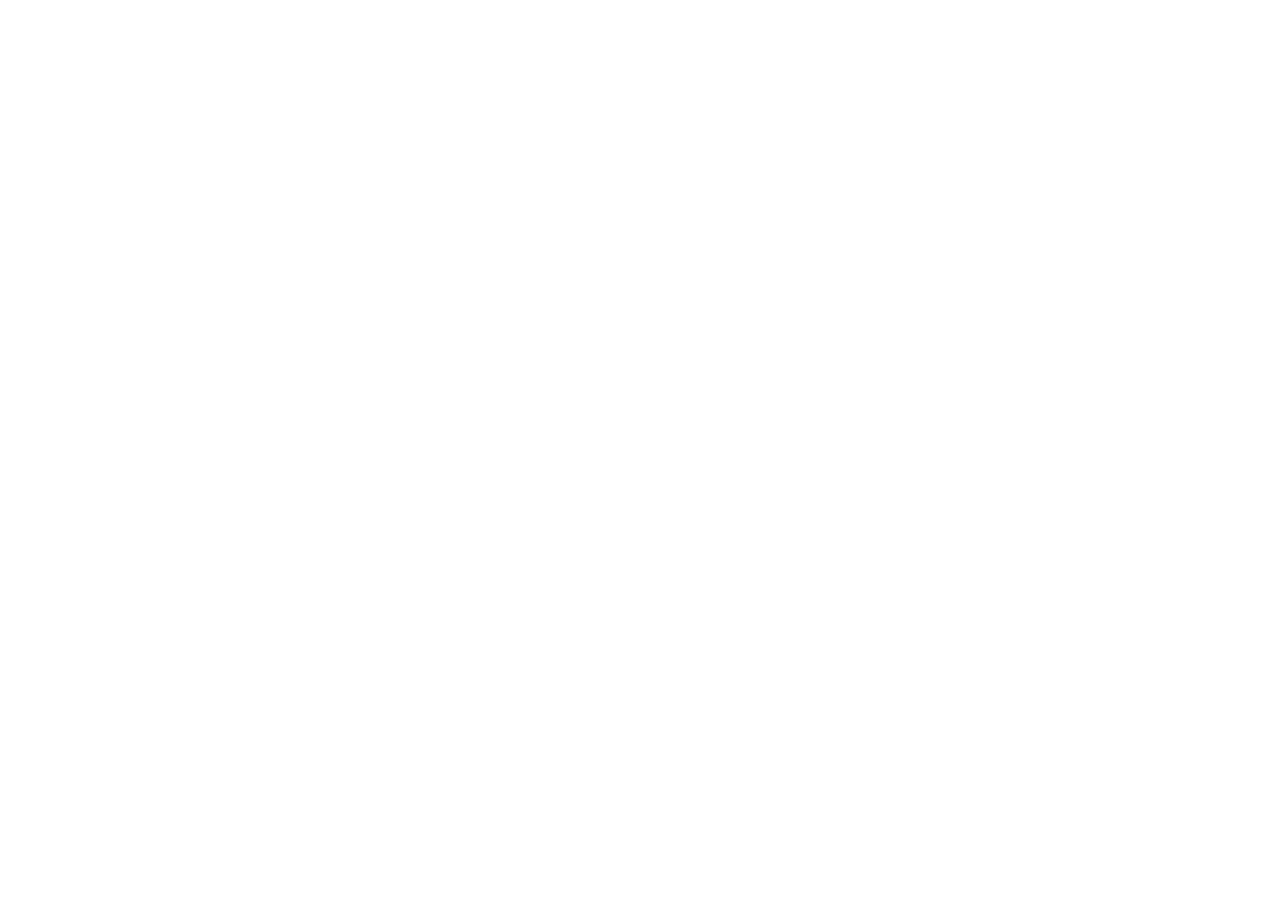
==== content/index.html @ 48126448 "Base Files" ====
<!DOCTYPE html>
<html lang="en" dir="ltr">
  <head>
    <meta charset="utf-8">
    <title>Task 1</title>
    <link href="content/css/styles.css" rel="stylesheet" type="text/css" />
    <script src="app\lib\angular.min.js"></script>
  </head>
  <body>

  </body>
</html>
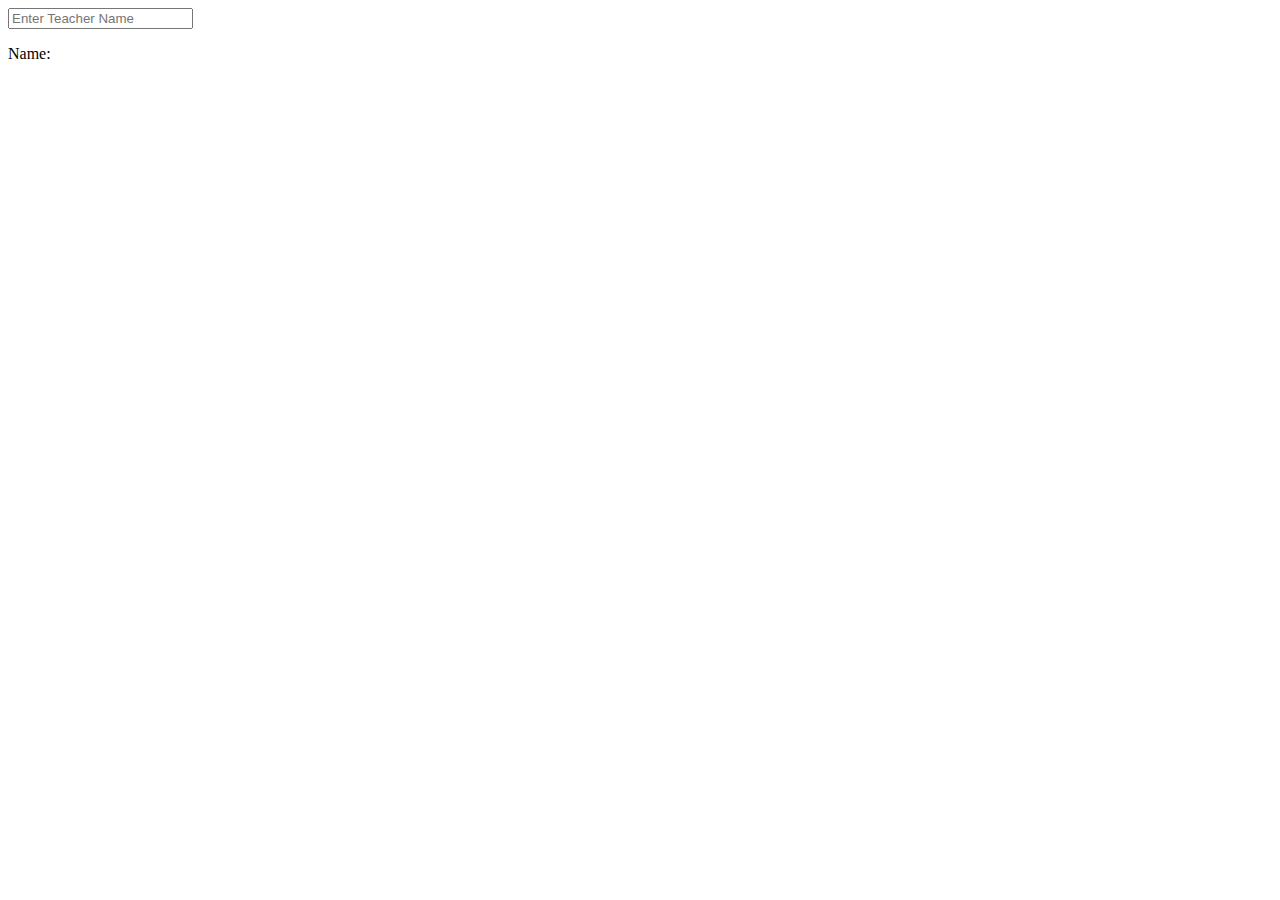
==== commit b23e7bf6: "Two way data binding" ====
--- a/content/index.html
+++ b/content/index.html
@@ -1,12 +1,13 @@
 <!DOCTYPE html>
-<html lang="en" dir="ltr">
+<html lang="en" ng-app>
   <head>
     <meta charset="utf-8">
     <title>Task 1</title>
     <link href="content/css/styles.css" rel="stylesheet" type="text/css" />
-    <script src="app\lib\angular.min.js"></script>
+    <script src="\app\lib\angular.min.js"></script>
   </head>
   <body>
-
+    <input type="text" ng-model="teacherName" placeholder="Enter Teacher Name" />
+    <p>Name: {{teacherName}}</p>
   </body>
 </html>
